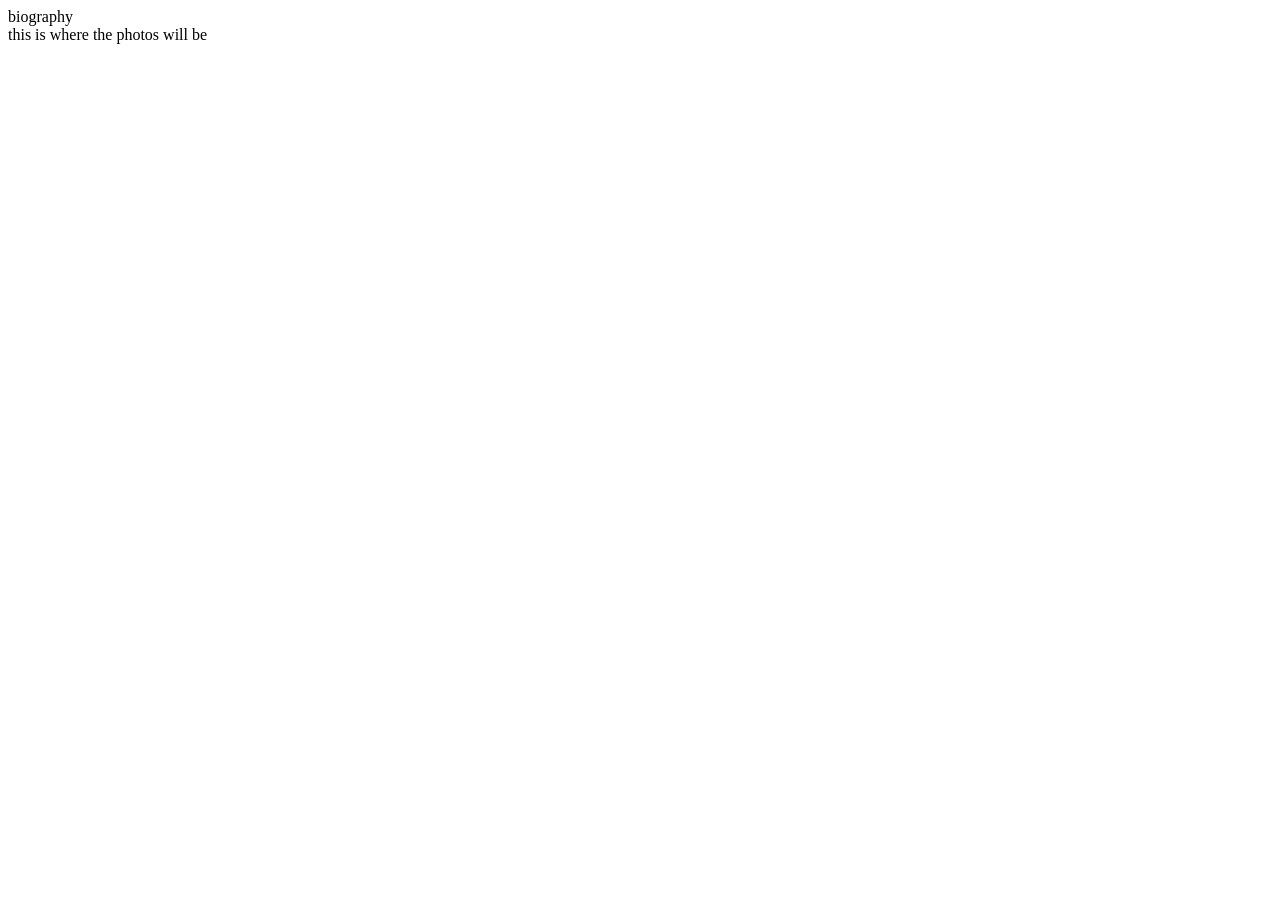
==== index.html @ 9ac0908c "add initial HTML structure and CSS file" ====
<!doctype html>
<html lang="en">
  <head>
    <meta charset="UTF-8" />
    <meta name="viewport" content="width=device-width, initial-scale=1.0" />
    <link rel="stylesheet" href="main.css" />
    <title>Dilo stofong</title>
  </head>
  <body>
    <main>
      <div id="bio">biography</div>
      <div id="gallery">this is where the photos will be</div>
    </main>
  </body>
</html>
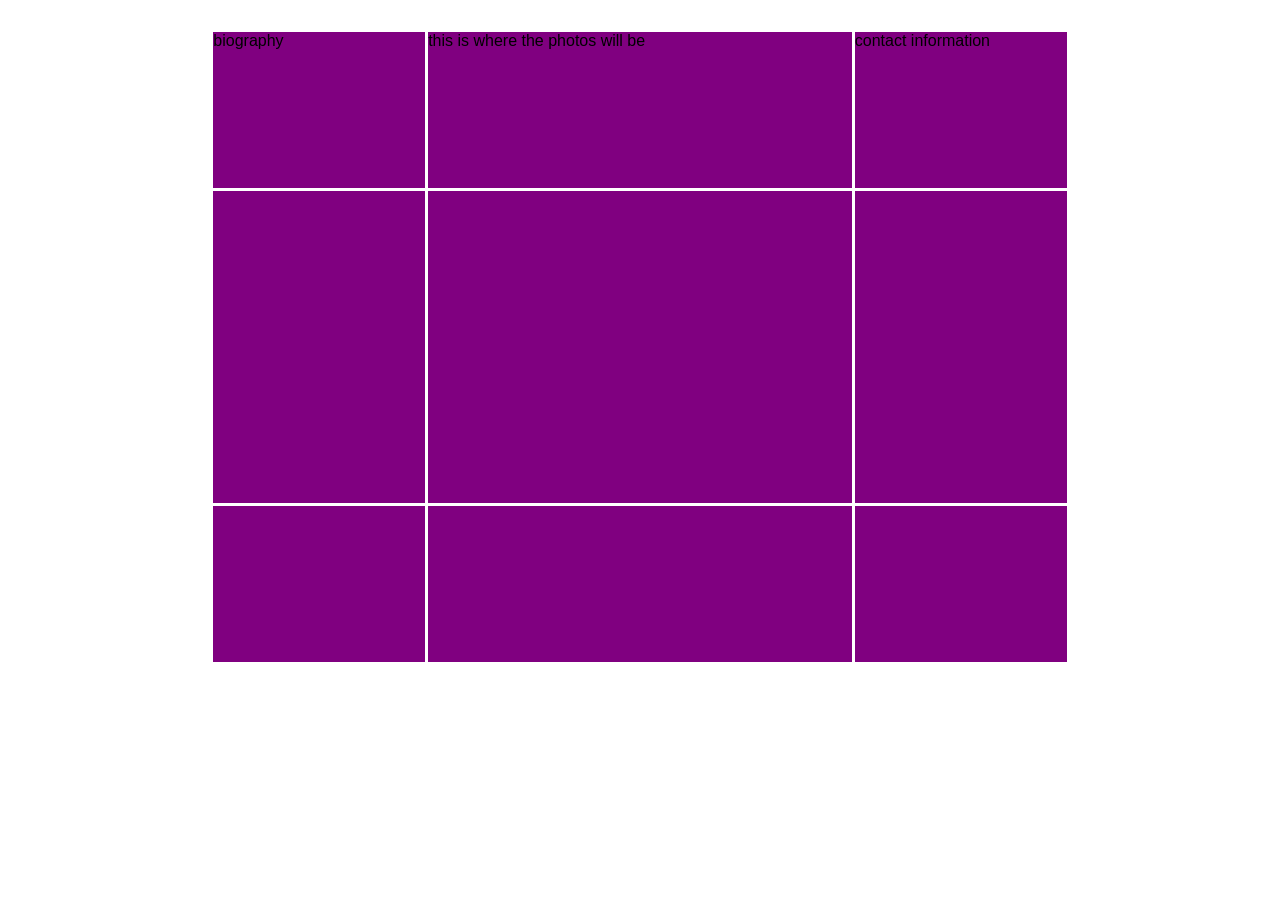
==== commit 15f11ca1: "add main CSS styles and update HTML structure" ====
--- a/index.html
+++ b/index.html
@@ -10,6 +10,13 @@
     <main>
       <div id="bio">biography</div>
       <div id="gallery">this is where the photos will be</div>
+      <div id="contact">contact information</div>
+      <div></div>
+      <div></div>
+      <div></div>
+      <div></div>
+      <div></div>
+      <div></div>
     </main>
   </body>
 </html>
--- a/main.css
+++ b/main.css
@@ -0,0 +1,20 @@
+body {
+  font-family: Arial, sans-serif;
+  margin: 0;
+  color: black;
+  background-color: white;
+}
+main {
+  height: 70vh;
+  width: calc(200% / 3);
+  display: grid;
+  grid-template-columns: 1fr 2fr 1fr;
+  grid-template-rows: 1fr 2fr 1fr;
+  margin: 0 auto 0 auto;
+  margin-top: 32px;
+  gap: 3px;
+}
+
+main div {
+  background-color: purple;
+}
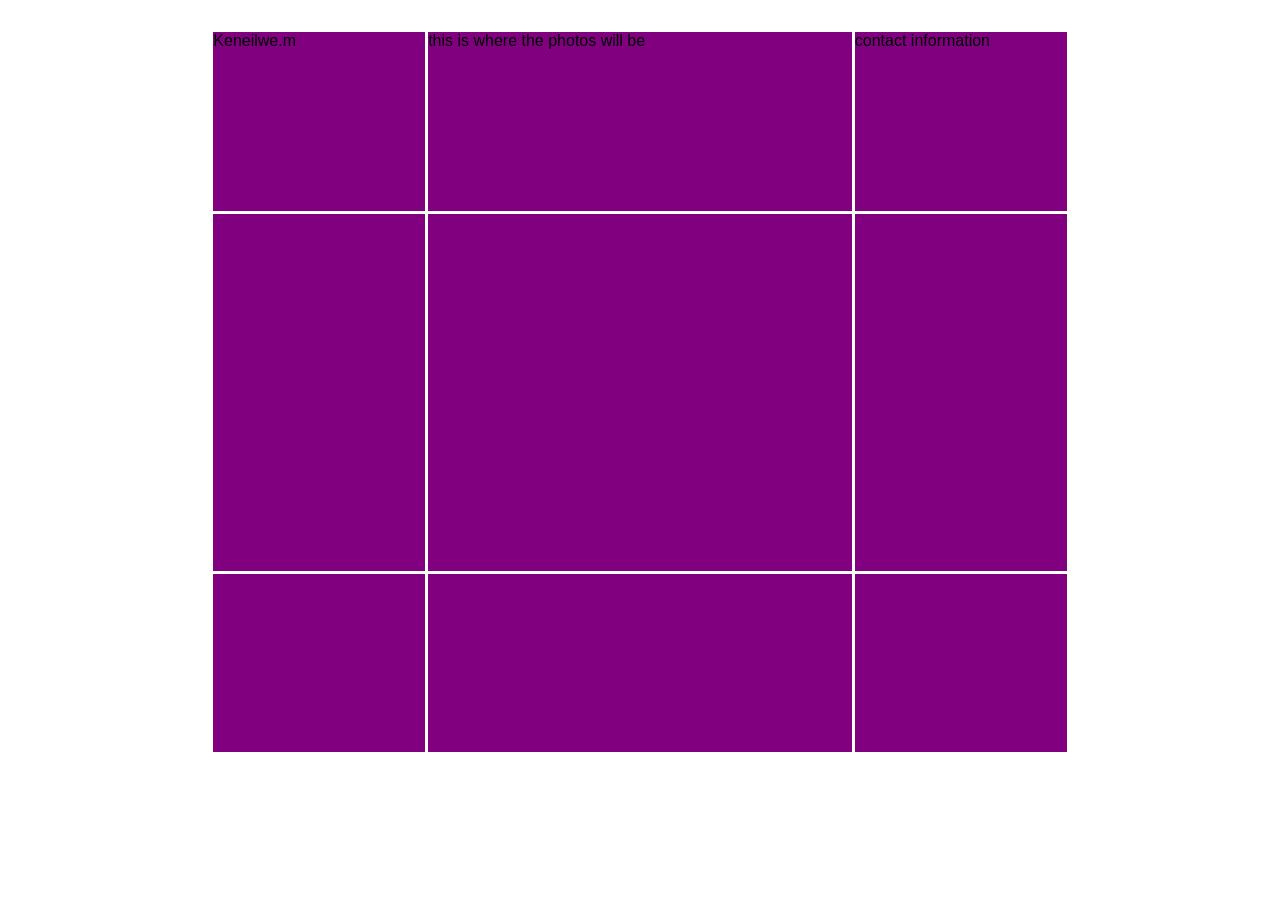
==== commit 0d52366d: "update bio section in index.html and adjust main height in CSS" ====
--- a/index.html
+++ b/index.html
@@ -8,7 +8,7 @@
   </head>
   <body>
     <main>
-      <div id="bio">biography</div>
+      <div id="bio">Keneilwe.m</div>
       <div id="gallery">this is where the photos will be</div>
       <div id="contact">contact information</div>
       <div></div>
--- a/main.css
+++ b/main.css
@@ -5,7 +5,7 @@
   background-color: white;
 }
 main {
-  height: 70vh;
+  height: 80vh;
   width: calc(200% / 3);
   display: grid;
   grid-template-columns: 1fr 2fr 1fr;
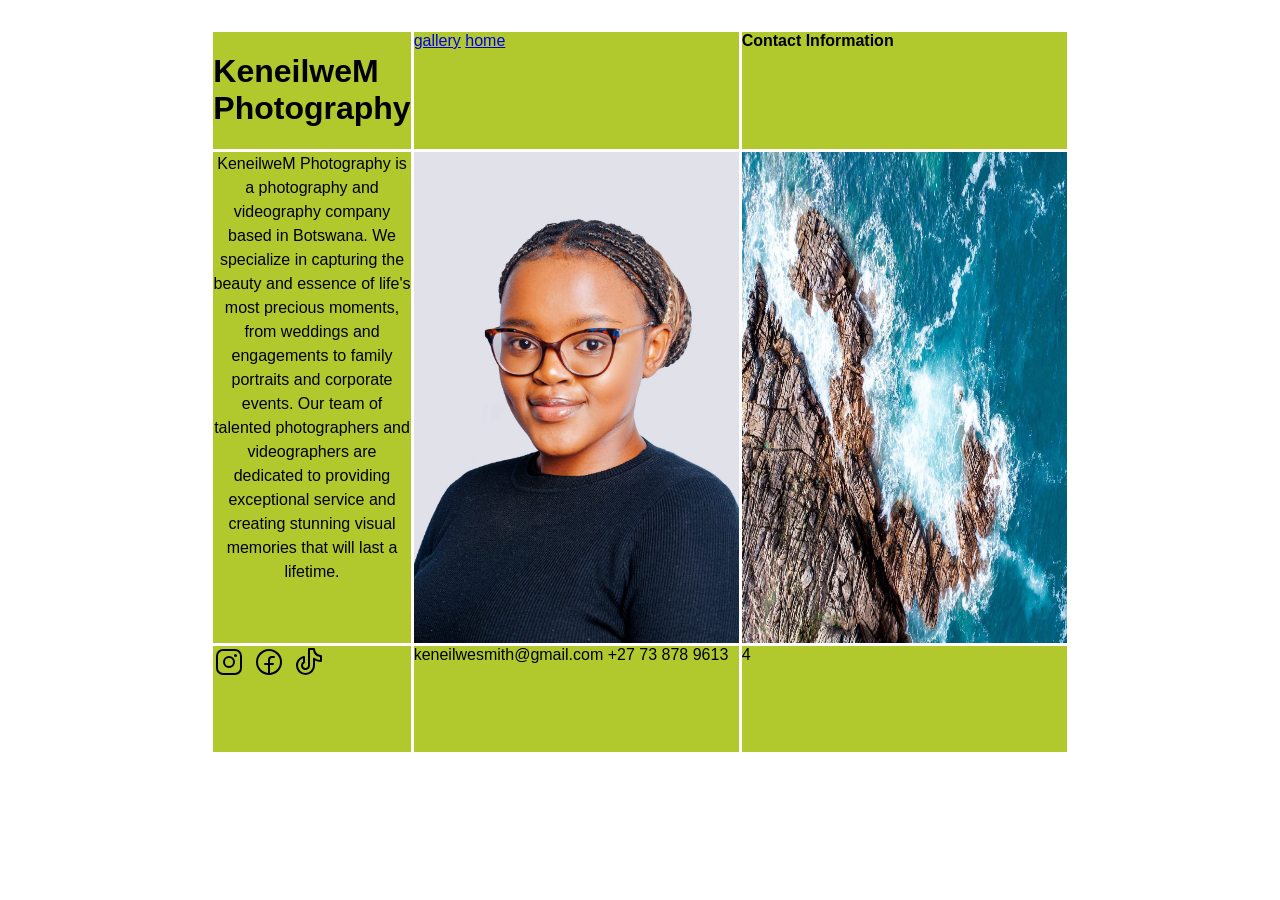
==== commit 78dd60d3: "add bio section with navigation and update main layout in index.html; add new images and logos" ====
--- a/index.html
+++ b/index.html
@@ -8,15 +8,65 @@
   </head>
   <body>
     <main>
-      <div id="bio">Keneilwe.m</div>
-      <div id="gallery">this is where the photos will be</div>
-      <div id="contact">contact information</div>
-      <div></div>
-      <div></div>
-      <div></div>
-      <div></div>
-      <div></div>
-      <div></div>
+      <div id="bio">
+        <h1>KeneilweM Photography</h1>
+      </div>
+      <div id="gallery">
+        <nav>
+          <a href="bio.html">gallery</a>
+          <a href="index.html">home</a>
+        </nav>
+      </div>
+      <div id="contact"><strong>Contact Information</strong></div>
+      <div>
+        <p>
+          KeneilweM Photography is a photography and videography company based
+          in Botswana. We specialize in capturing the beauty and essence of
+          life's most precious moments, from weddings and engagements to family
+          portraits and corporate events. Our team of talented photographers and
+          videographers are dedicated to providing exceptional service and
+          creating stunning visual memories that will last a lifetime.
+        </p>
+      </div>
+      <div>
+        <img
+          src="images/5-1024x1536.jpg"
+          alt="5-1024x1536.jpg"
+          height="100%"
+          width="100%"
+        />
+      </div>
+      <div>
+        <a href="https://keneilwem.co.za"
+          ><img
+            src="images/StockSnap_M6D1GS9PSL.jpg"
+            alt="the sea view"
+            height="100%"
+            width="100%"
+          />
+        </a>
+      </div>
+      <div>
+        <ul>
+          <li>
+            <a href="https://instagram.com/keneilwem_photography"
+              ><img src="images/instagram-logo.svg" alt="instagram logo"
+            /></a>
+          </li>
+          <li>
+            <a href="https://facebook.com/keneilwem_photography"
+              ><img src="images/facebook-logo.svg" alt="facebook logo"
+            /></a>
+          </li>
+          <li>
+            <a href="https://tiktok.com/@keneilwem_photography"
+              ><img src="images/tiktok-logo.svg" alt="tiktok logo"
+            /></a>
+          </li>
+        </ul>
+      </div>
+      <div>keneilwesmith@gmail.com +27 73 878 9613</div>
+      <div>4</div>
     </main>
   </body>
 </html>
--- a/main.css
+++ b/main.css
@@ -8,13 +8,30 @@
   height: 80vh;
   width: calc(200% / 3);
   display: grid;
-  grid-template-columns: 1fr 2fr 1fr;
-  grid-template-rows: 1fr 2fr 1fr;
+  grid-template-columns: 1fr 2fr 2fr;
+  grid-template-rows: 1fr 2fr 2fr;
   margin: 0 auto 0 auto;
   margin-top: 32px;
   gap: 3px;
 }
 
 main div {
-  background-color: purple;
+  background-color: rgb(178, 201, 46);
 }
+ul {
+  list-style-type: none;
+  padding: 0;
+  margin: 0;
+  display: flex;
+  flex-direction: row;
+  gap: 8px;
+}
+p {
+  margin: 0;
+  font-size: 16px;
+  line-height: 1.5;
+  color: black;
+  display: flex-box;
+  flex-direction: row;
+  text-align: center;
+}
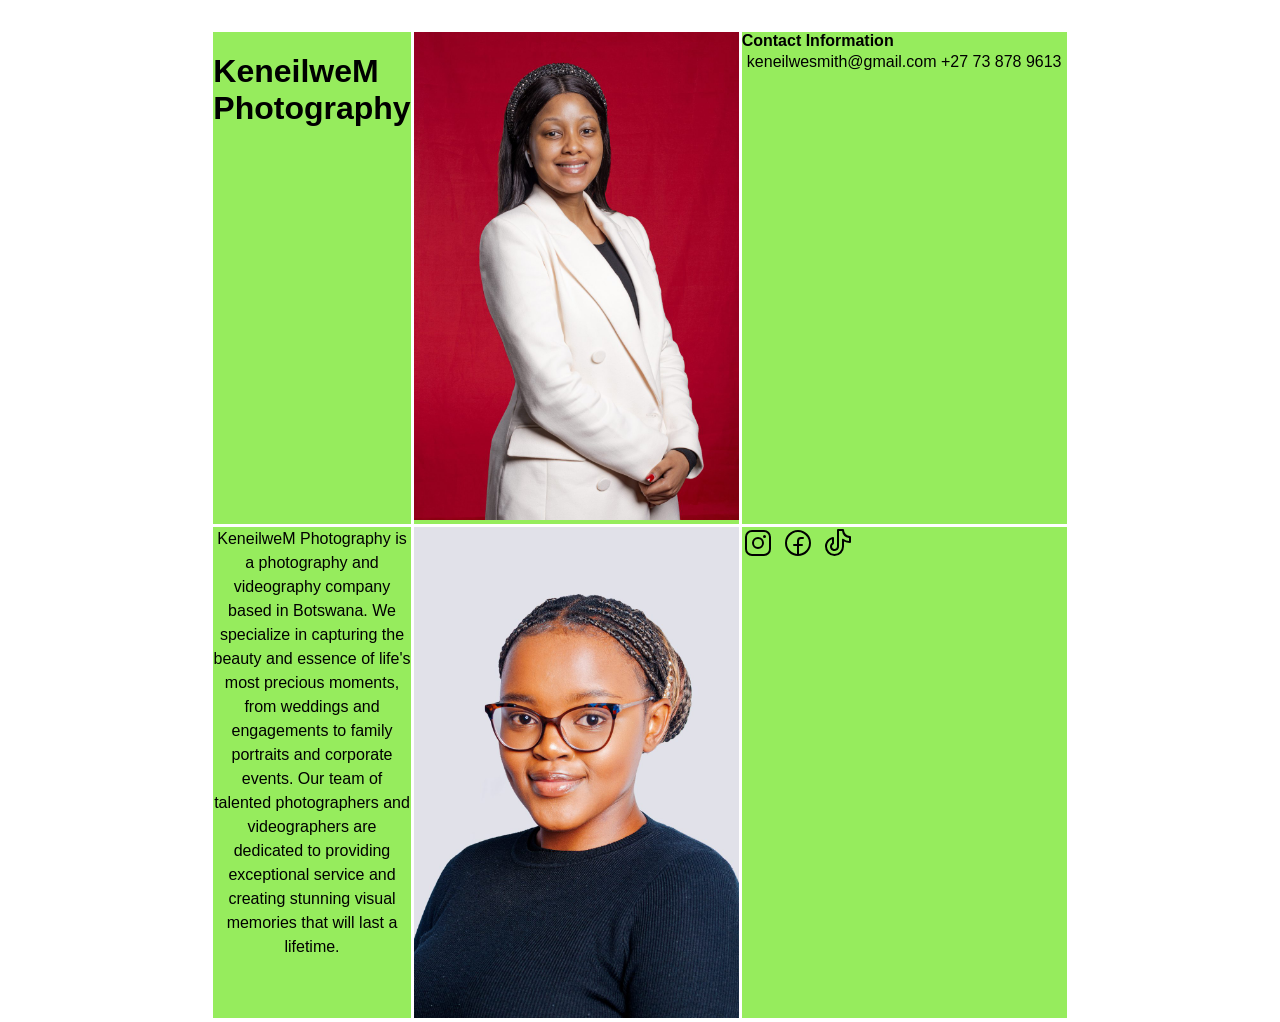
==== commit 33bdae4e: "refactor bio and index pages; update navigation structure and enhance styling" ====
--- a/index.html
+++ b/index.html
@@ -13,11 +13,19 @@
       </div>
       <div id="gallery">
         <nav>
-          <a href="bio.html">gallery</a>
-          <a href="index.html">home</a>
+          <a href="bio.html"
+            ><img
+              src="images/photo1.jpg"
+              alt="the sea view"
+              height="100%"
+              width="100%"
+          /></a>
         </nav>
       </div>
-      <div id="contact"><strong>Contact Information</strong></div>
+      <div id="contact">
+        <strong>Contact Information</strong>
+        <p>keneilwesmith@gmail.com +27 73 878 9613</p>
+      </div>
       <div>
         <p>
           KeneilweM Photography is a photography and videography company based
@@ -36,16 +44,7 @@
           width="100%"
         />
       </div>
-      <div>
-        <a href="https://keneilwem.co.za"
-          ><img
-            src="images/StockSnap_M6D1GS9PSL.jpg"
-            alt="the sea view"
-            height="100%"
-            width="100%"
-          />
-        </a>
-      </div>
+
       <div>
         <ul>
           <li>
@@ -65,8 +64,6 @@
           </li>
         </ul>
       </div>
-      <div>keneilwesmith@gmail.com +27 73 878 9613</div>
-      <div>4</div>
     </main>
   </body>
 </html>
--- a/main.css
+++ b/main.css
@@ -15,9 +15,6 @@
   gap: 3px;
 }
 
-main div {
-  background-color: rgb(178, 201, 46);
-}
 ul {
   list-style-type: none;
   padding: 0;
@@ -35,3 +32,6 @@
   flex-direction: row;
   text-align: center;
 }
+main div {
+  background-color: #96ec5d;
+}
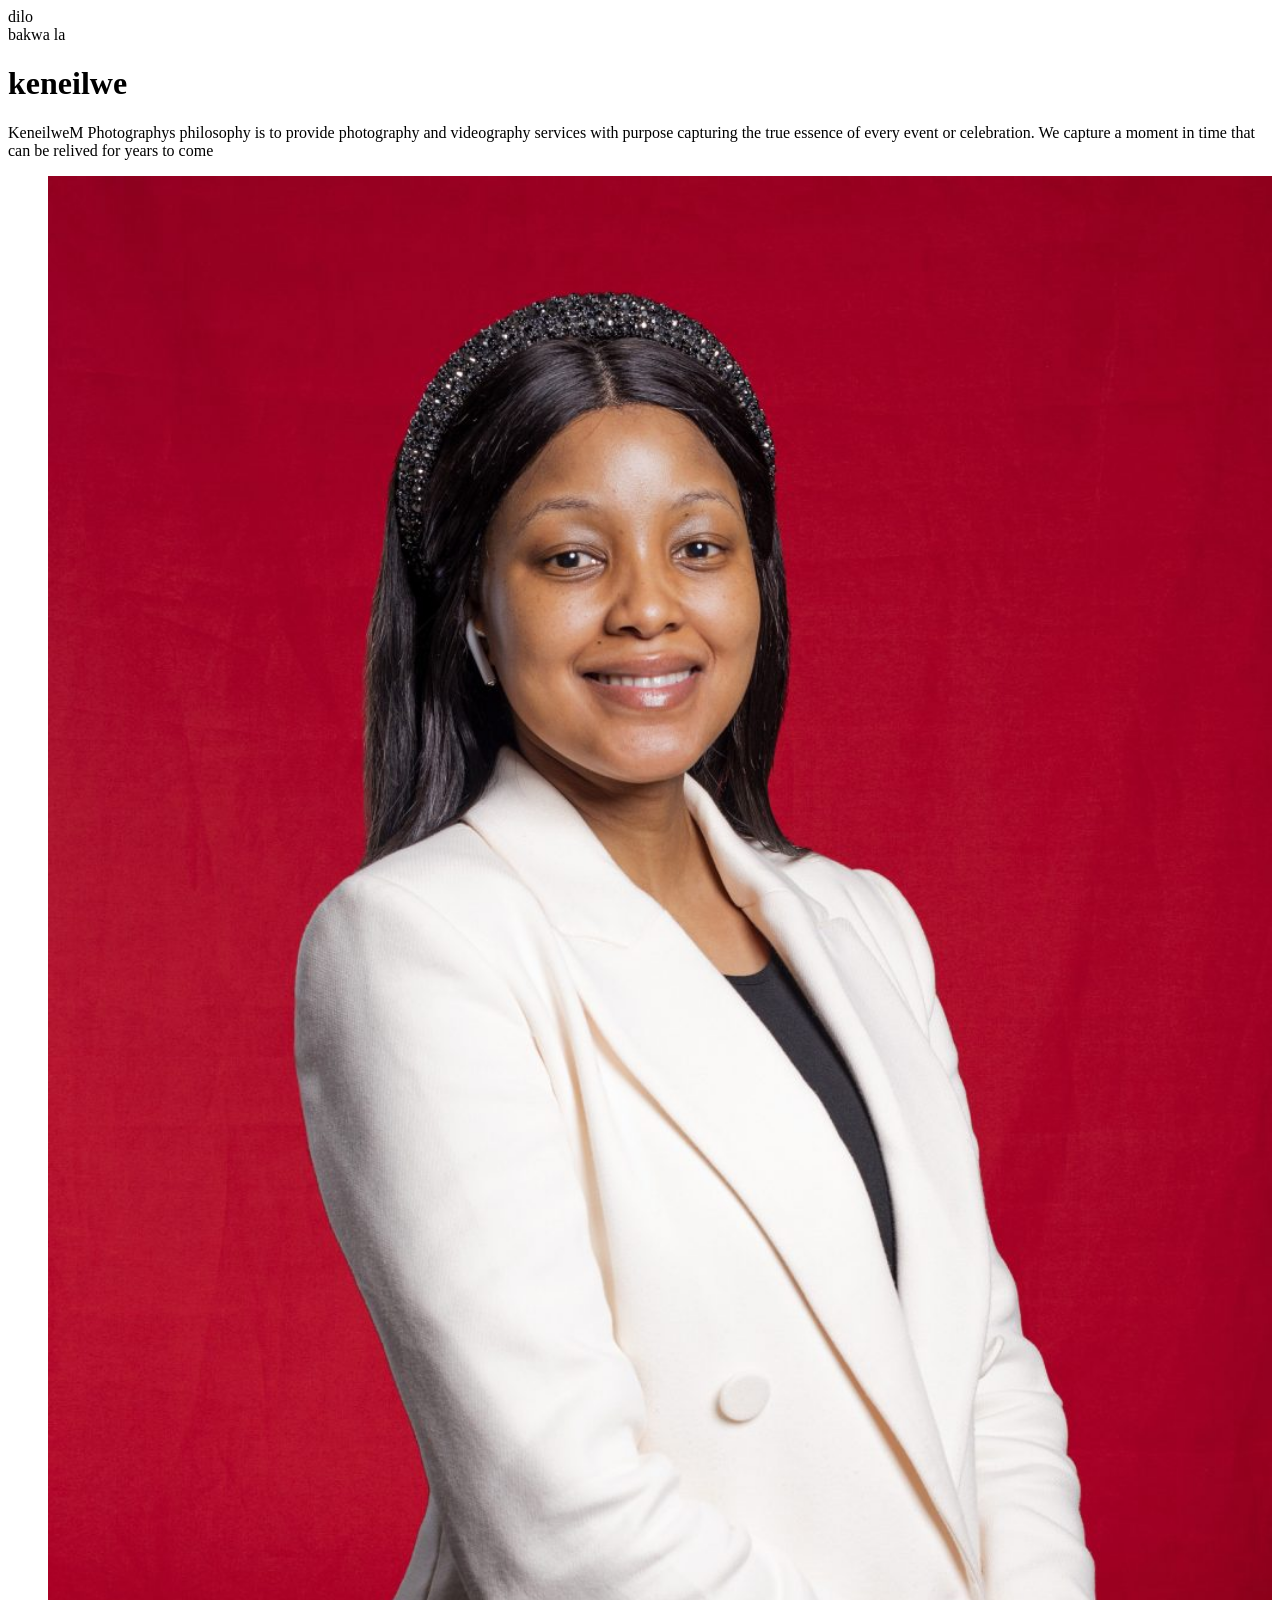
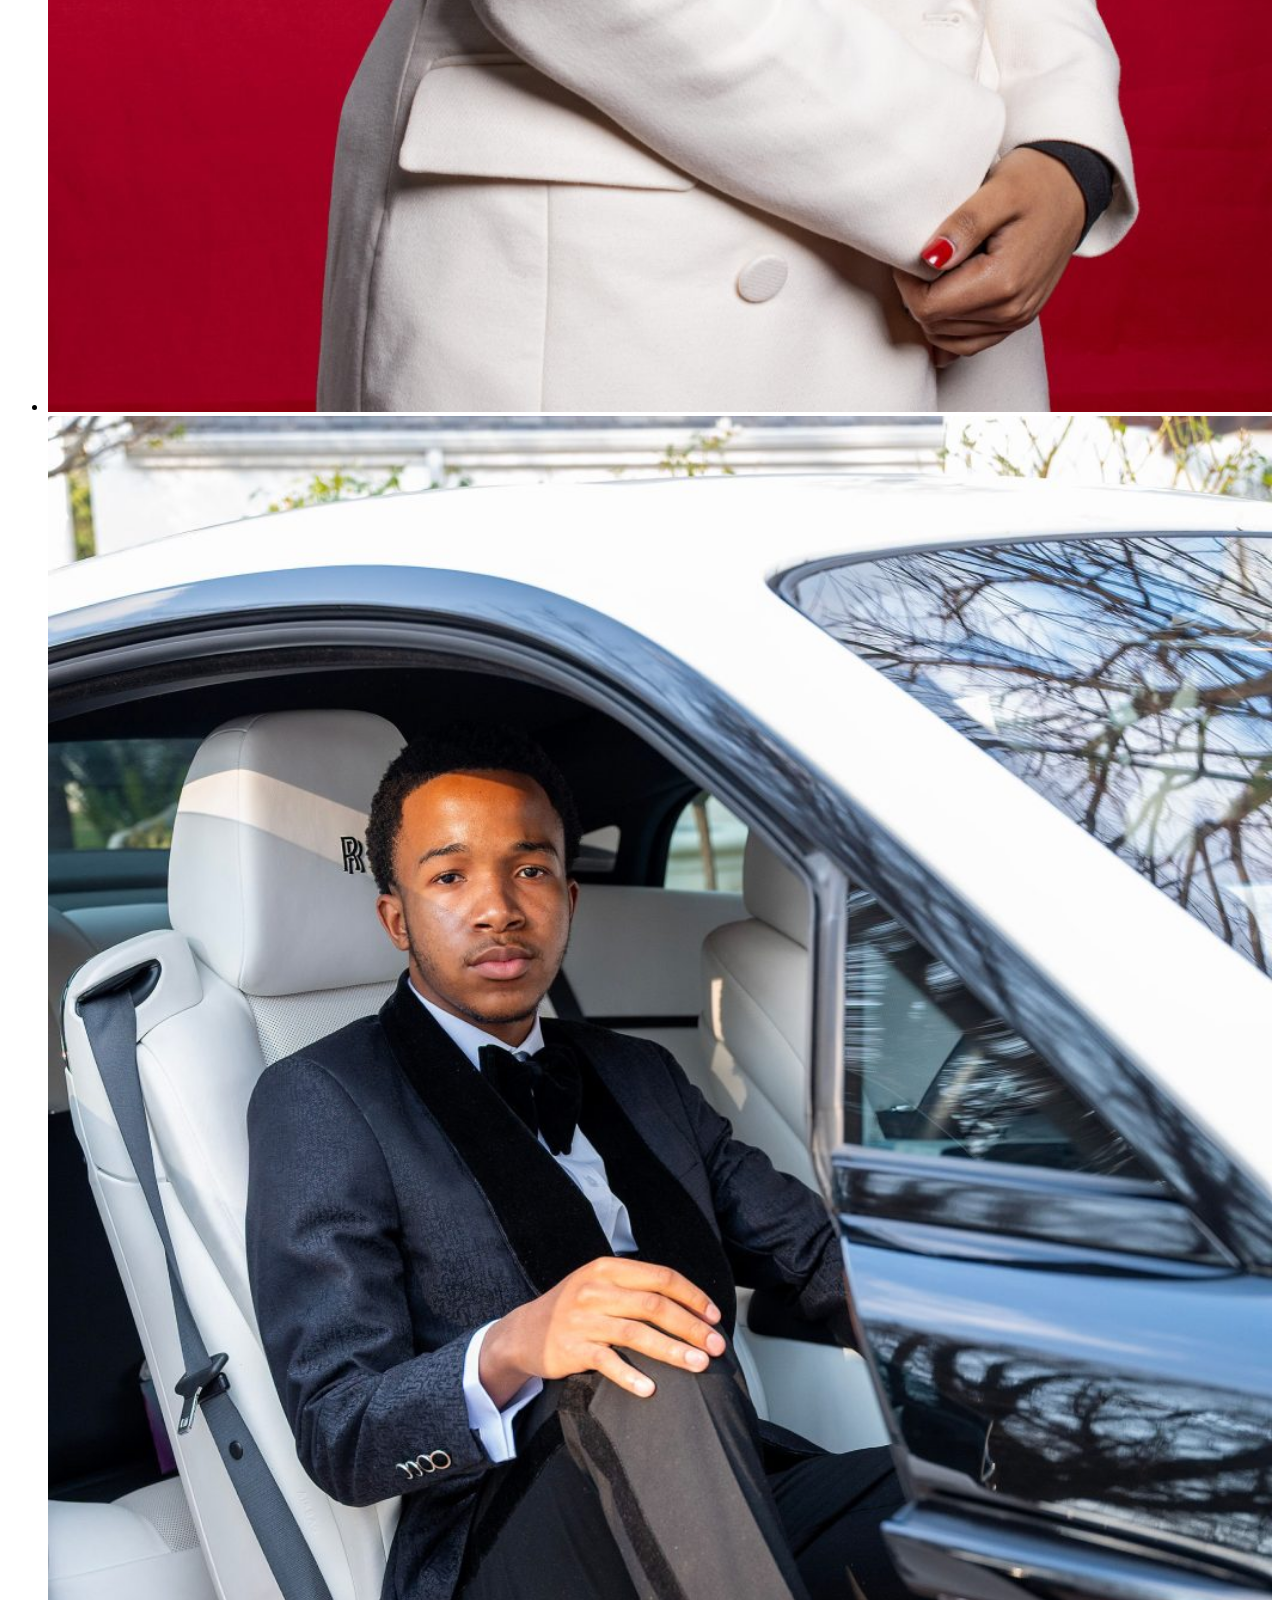
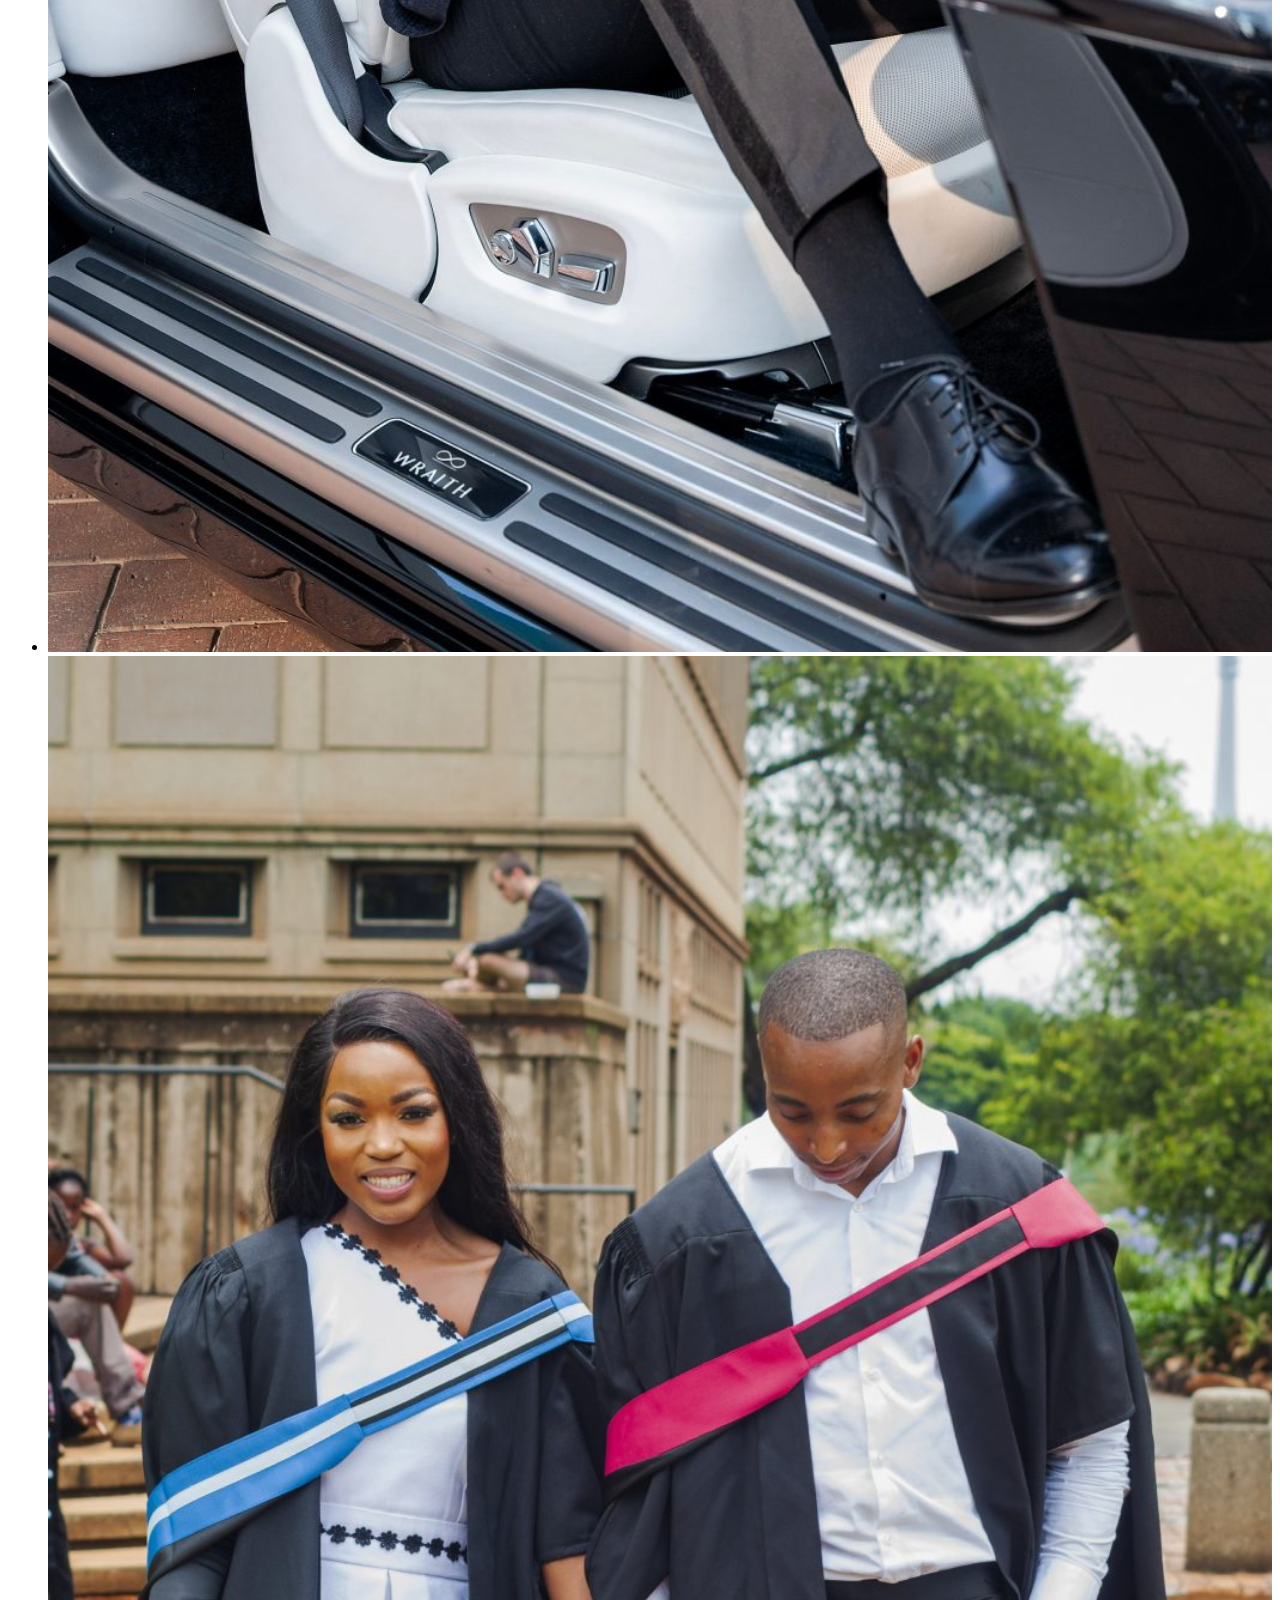
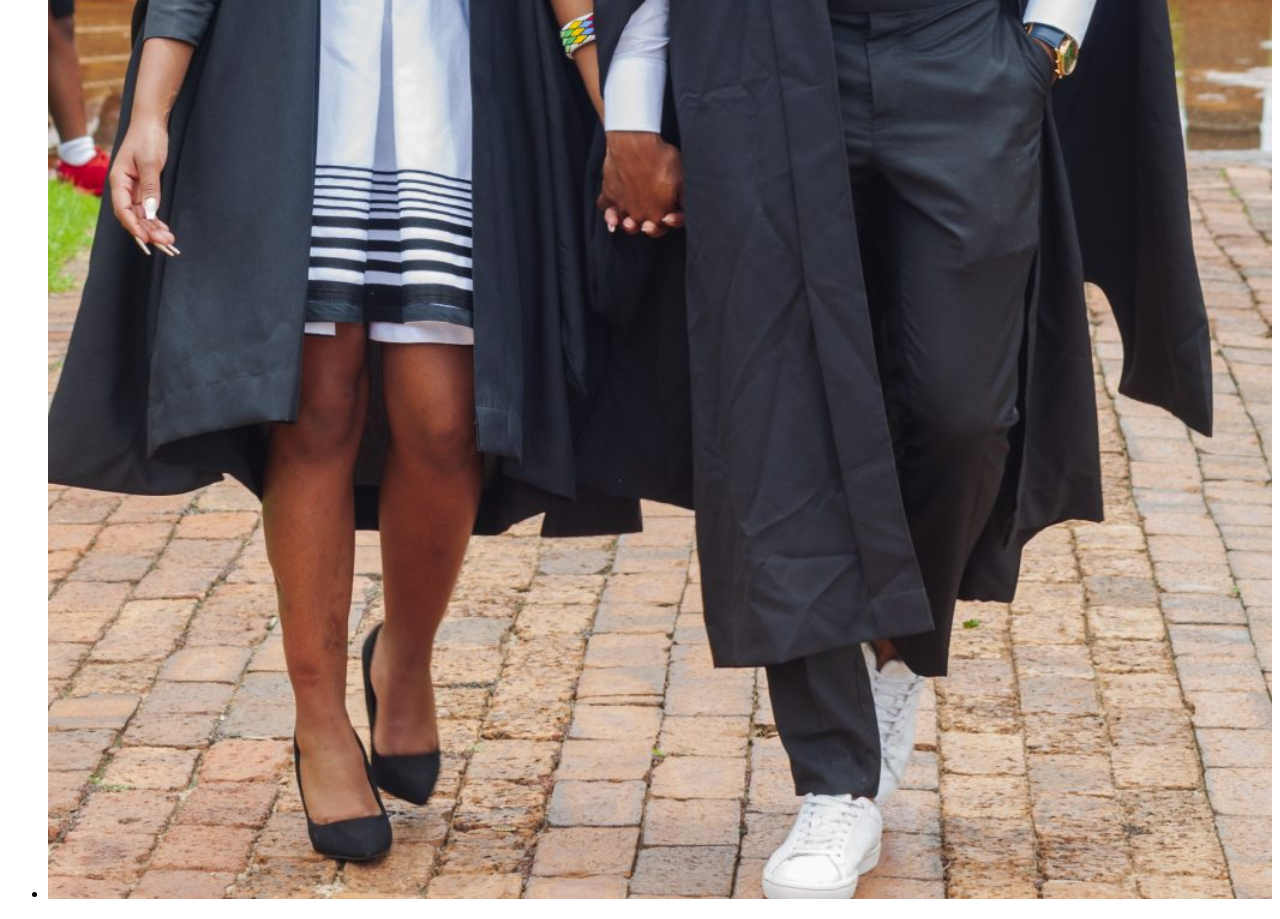
==== commit b177a2f6: "remove bio.html, update index.html layout and content, and add time table.html with associated style" ====
--- a/index.html
+++ b/index.html
@@ -8,59 +8,42 @@
   </head>
   <body>
     <main>
-      <div id="bio">
-        <h1>KeneilweM Photography</h1>
+      <div id="logo">dilo</div>
+      <div>bakwa la</div>
+      <div>
+        <h1>keneilwe</h1>
+        <p>
+          KeneilweM Photographys philosophy is to provide photography and
+          videography services with purpose capturing the true essence of every
+          event or celebration. We capture a moment in time that can be relived
+          for years to come
+        </p>
       </div>
       <div id="gallery">
-        <nav>
-          <a href="bio.html"
-            ><img
+        <ul>
+          <li>
+            <img
               src="images/photo1.jpg"
-              alt="the sea view"
+              alt="red smiles"
               height="100%"
               width="100%"
-          /></a>
-        </nav>
-      </div>
-      <div id="contact">
-        <strong>Contact Information</strong>
-        <p>keneilwesmith@gmail.com +27 73 878 9613</p>
-      </div>
-      <div>
-        <p>
-          KeneilweM Photography is a photography and videography company based
-          in Botswana. We specialize in capturing the beauty and essence of
-          life's most precious moments, from weddings and engagements to family
-          portraits and corporate events. Our team of talented photographers and
-          videographers are dedicated to providing exceptional service and
-          creating stunning visual memories that will last a lifetime.
-        </p>
-      </div>
-      <div>
-        <img
-          src="images/5-1024x1536.jpg"
-          alt="5-1024x1536.jpg"
-          height="100%"
-          width="100%"
-        />
-      </div>
-
-      <div>
-        <ul>
-          <li>
-            <a href="https://instagram.com/keneilwem_photography"
-              ><img src="images/instagram-logo.svg" alt="instagram logo"
-            /></a>
+            />
           </li>
           <li>
-            <a href="https://facebook.com/keneilwem_photography"
-              ><img src="images/facebook-logo.svg" alt="facebook logo"
-            /></a>
+            <img
+              src="images/photo2.jpg"
+              alt="billion dollar car"
+              height="100%"
+              width="100%"
+            />
           </li>
           <li>
-            <a href="https://tiktok.com/@keneilwem_photography"
-              ><img src="images/tiktok-logo.svg" alt="tiktok logo"
-            /></a>
+            <img
+              src="images/photo4.jpg"
+              alt="graduation"
+              height="100%"
+              width="100%"
+            />
           </li>
         </ul>
       </div>
--- a/main.css
+++ b/main.css
@@ -1,37 +1 @@
-body {
-  font-family: Arial, sans-serif;
-  margin: 0;
-  color: black;
-  background-color: white;
-}
-main {
-  height: 80vh;
-  width: calc(200% / 3);
-  display: grid;
-  grid-template-columns: 1fr 2fr 2fr;
-  grid-template-rows: 1fr 2fr 2fr;
-  margin: 0 auto 0 auto;
-  margin-top: 32px;
-  gap: 3px;
-}
 
-ul {
-  list-style-type: none;
-  padding: 0;
-  margin: 0;
-  display: flex;
-  flex-direction: row;
-  gap: 8px;
-}
-p {
-  margin: 0;
-  font-size: 16px;
-  line-height: 1.5;
-  color: black;
-  display: flex-box;
-  flex-direction: row;
-  text-align: center;
-}
-main div {
-  background-color: #96ec5d;
-}
